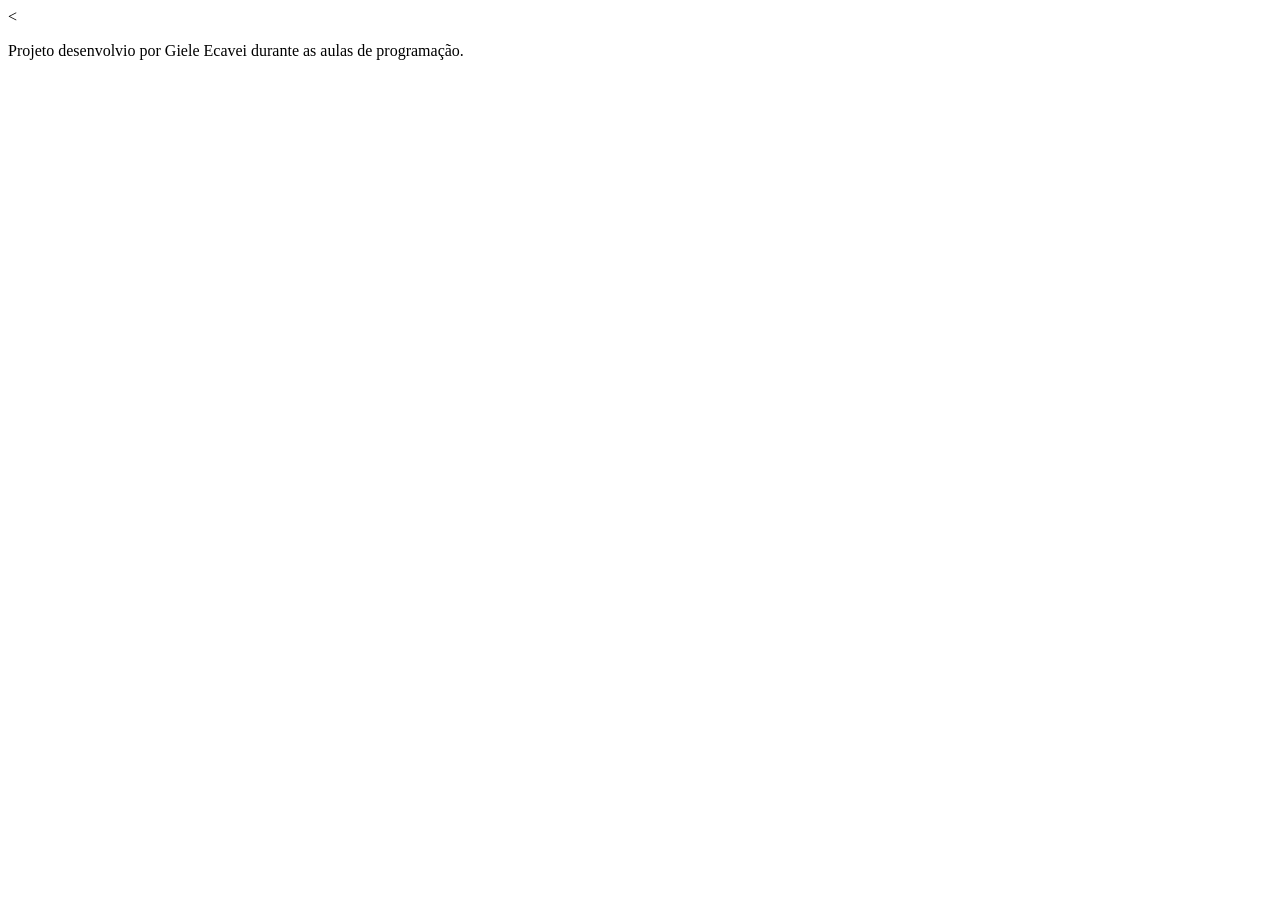
==== index.html @ 1251ac96 "indEx" ====
<!DOCTYPE html>
<html lang="pt-br">
<head>
    <meta charset="UTF-8">
    <meta name="viewport" content="width=device-width, initial-scale=1.0">
    <title>Cartões de Memória</title>
</head>
<body>
    <main>
        <section id="container">
            <article class="cartao">
               <
            </article>
        </section>
    </main>
    <footer>
        <p>Projeto desenvolvio por Giele Ecavei durante as aulas de programação.</p>
    </footer>
</body>
</html>
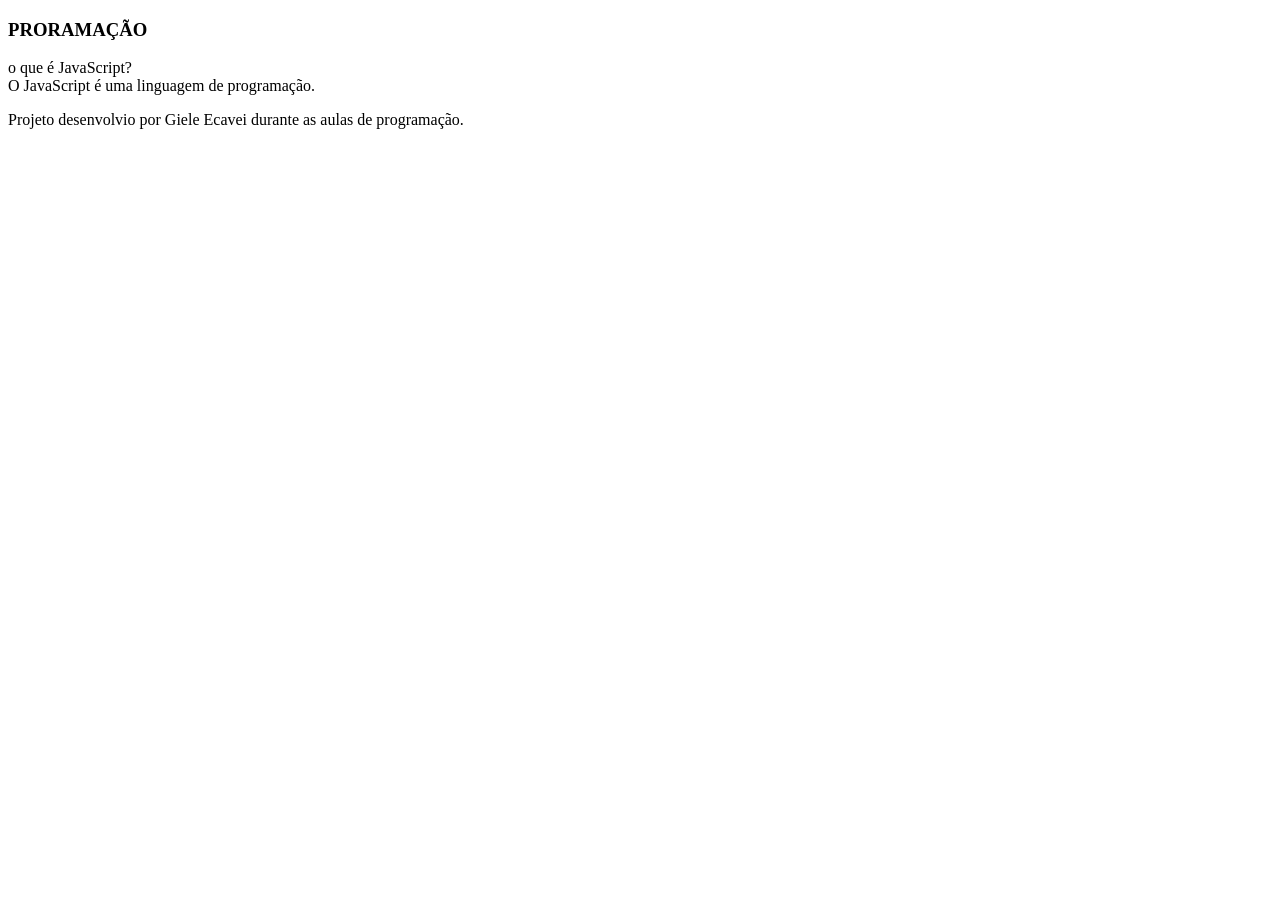
==== commit cedee989: "cartao_conteudo" ====
--- a/index.html
+++ b/index.html
@@ -9,7 +9,15 @@
     <main>
         <section id="container">
             <article class="cartao">
-               <
+                <div class="cartao__conteudo">
+                    <h3>PRORAMAÇÃO</h3>
+                    <div class="cartao__conteudo__pergunta">
+                        o que é JavaScript? 
+                    </div>
+                    <div class="cartao__conteudo__resposta">
+                        O JavaScript é uma linguagem de programação.
+                    </div>
+                </div>  
             </article>
         </section>
     </main>
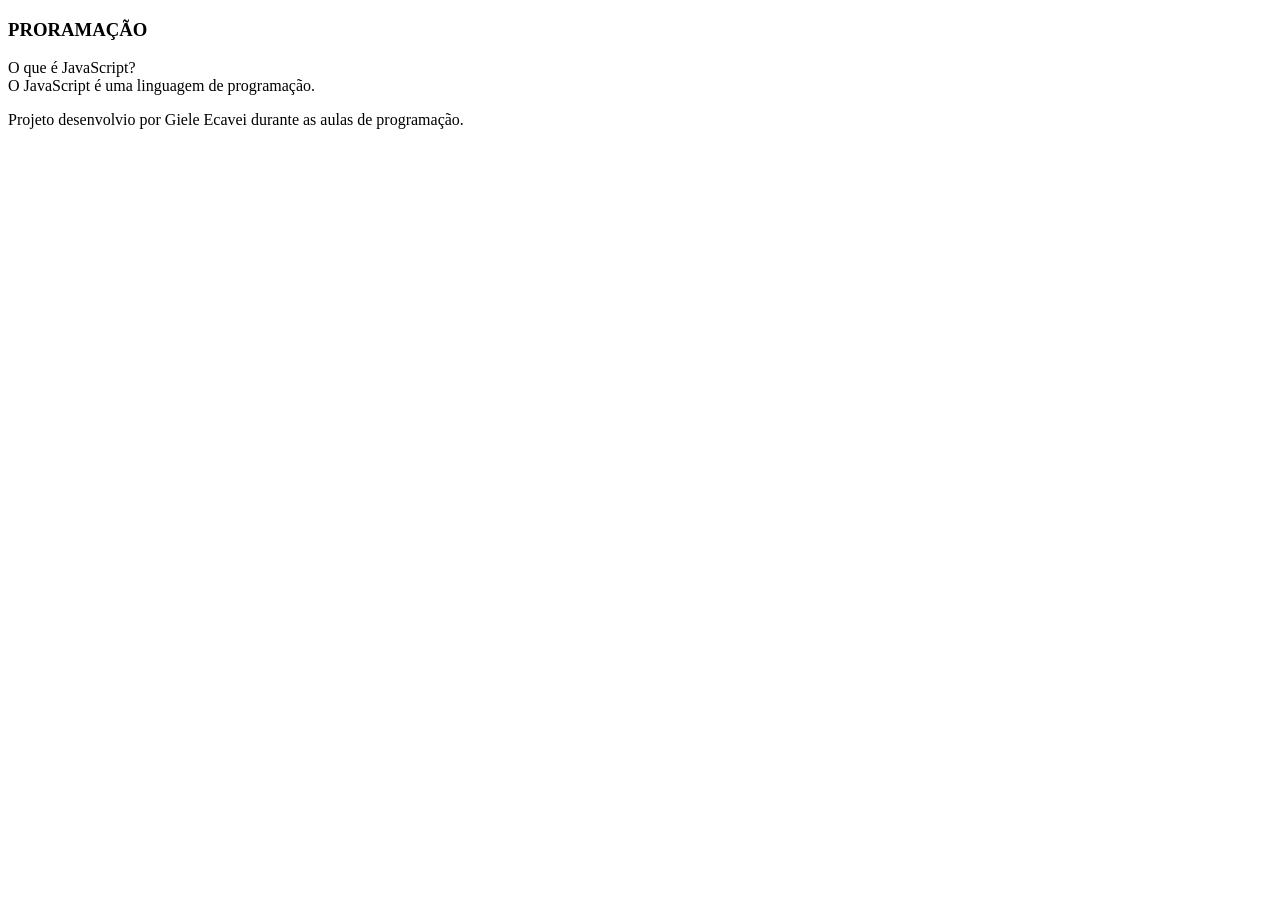
==== commit 3abf9f23: "style.css" ====
--- a/index.html
+++ b/index.html
@@ -12,7 +12,7 @@
                 <div class="cartao__conteudo">
                     <h3>PRORAMAÇÃO</h3>
                     <div class="cartao__conteudo__pergunta">
-                        o que é JavaScript? 
+                        O que é JavaScript? 
                     </div>
                     <div class="cartao__conteudo__resposta">
                         O JavaScript é uma linguagem de programação.
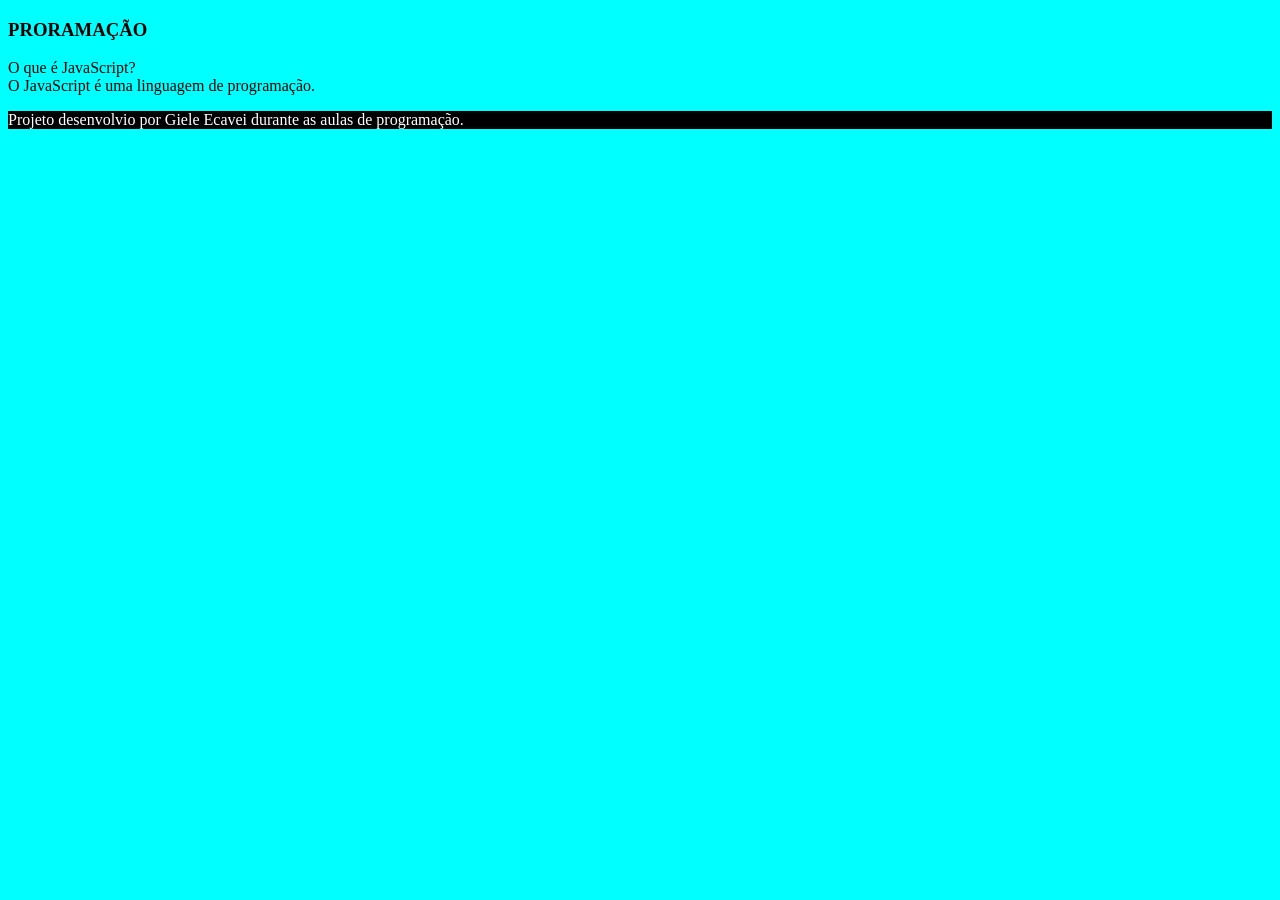
==== commit b94cee08: "color" ====
--- a/index.html
+++ b/index.html
@@ -3,6 +3,7 @@
 <head>
     <meta charset="UTF-8">
     <meta name="viewport" content="width=device-width, initial-scale=1.0">
+    <link rel="stylesheet" href="assets/style.css">
     <title>Cartões de Memória</title>
 </head>
 <body>
--- a/assets/style.css
+++ b/assets/style.css
@@ -0,0 +1,8 @@
+body {
+    background-color: aqua;
+}
+
+footer {
+    background-color: black;
+    color:white
+}
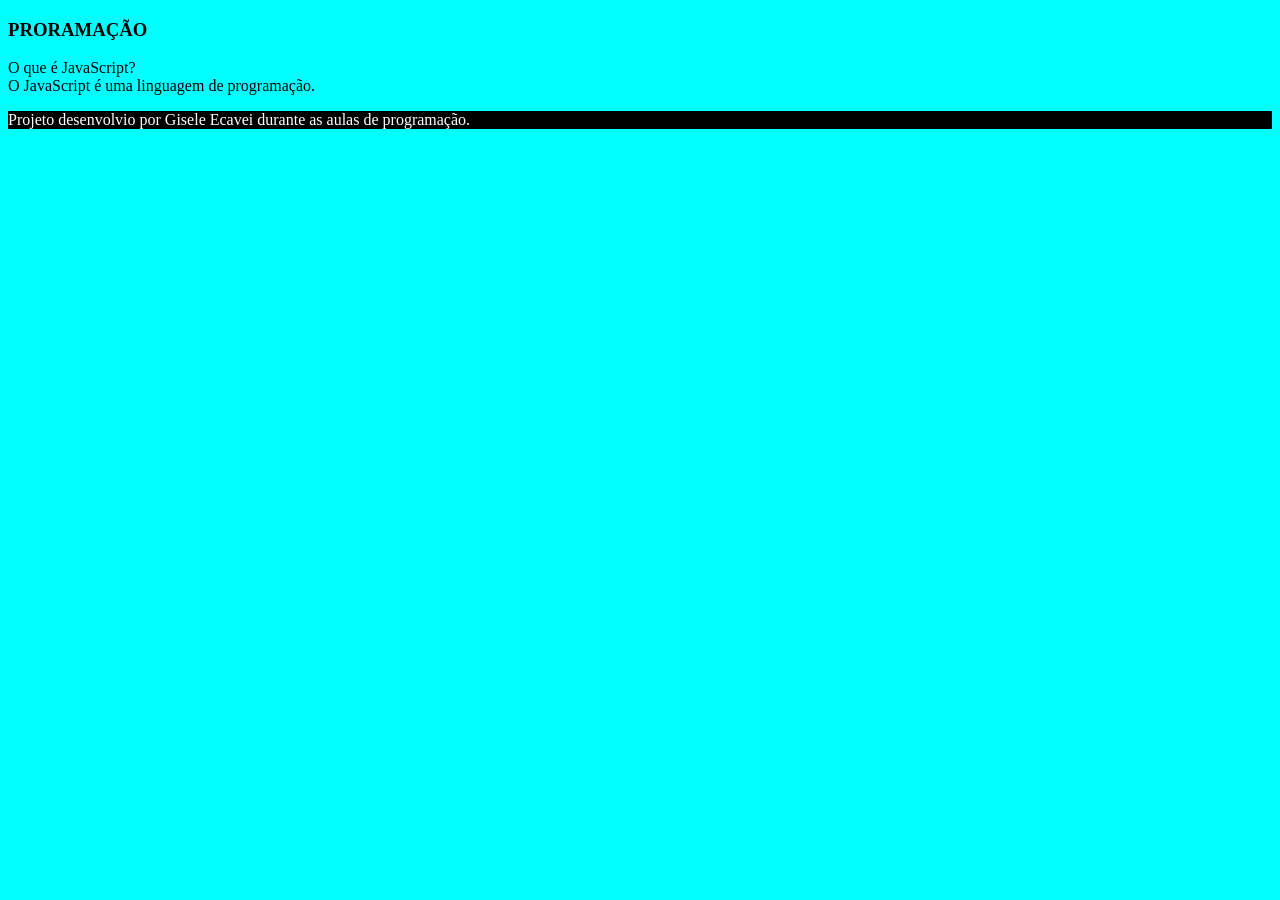
==== commit 107c5d0f: "color" ====
--- a/index.html
+++ b/index.html
@@ -23,7 +23,7 @@
         </section>
     </main>
     <footer>
-        <p>Projeto desenvolvio por Giele Ecavei durante as aulas de programação.</p>
+        <p>Projeto desenvolvio por Gisele Ecavei durante as aulas de programação.</p>
     </footer>
 </body>
 </html>
--- a/assets/style.css
+++ b/assets/style.css
@@ -4,5 +4,5 @@
 
 footer {
     background-color: black;
-    color:white
+    color:white;
 }
